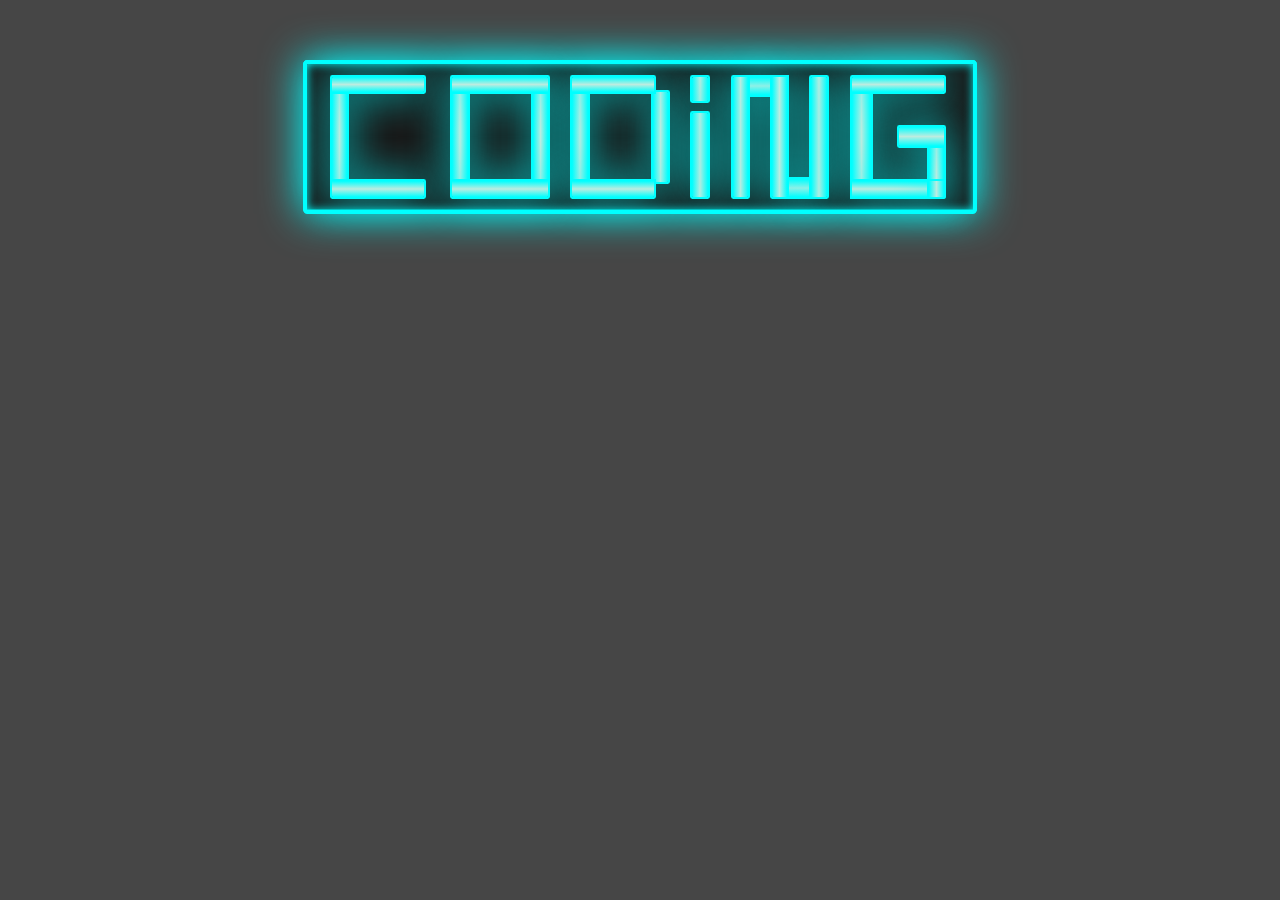
==== site-files/index.html @ 1e2966f9 "moved html and css into new site-files folder" ====
<!DOCTYPE html>
<!--
    Description:

        - A neon sign saying "coding" using only divs and flexbox to test the power of these features.
        Responsive design with a centered background; elements using units like vw, vh and percentage; and calc. 
        
    Knowledges applied:

        .divs to design the letters
        .flexbox to orient the elements, grid probably would be better, but I wanted to explore the power of flex divs
        .powerful colors to give it a neon kinda style
        .shadows to give it a neon kinda style
        .two containers to apply shadows in and out of them to give it a neon kinda style
        .gradient background inside the letters to give it a neon kinda style
        .round borders to make it look more aesthetic
        .responsive units to adjust the sign to whatever device's width and height it is dealing with, resize the window however you want, check it!
        .variables used to quickly select any color theme you want, just change them however you like, go on!
        .viewport meta tag to adjust the width according to the device's width
        .description meta tag to help browsers understand the content
        .link tag to add icon to the browser tab bar
        .and more
-->
<html lang="en">
    <head>
        <meta charset="utf-8">
        <meta name="viewport" content="width=device-width, initial-scale=1.0">
        <meta name="description" content="A neon sign using html and css to practice the 
        power of flex divs and colors.">
        <link rel="stylesheet" href="style.css">
        <link rel="icon" href="https://cdn-icons-png.flaticon.com/512/5300/5300285.png">
        <title>Neon Sign</title>
    </head>    
    <body>
        <div class="container"> <!--first div to create the outside shadow effect with 
            box-shadow css; it has the same properties of it's child-->
            <div class="container2"> <!--second div to create the inside shadow effect and 
                put the letters;-->
                <div class="c"> <!--main container where all parts of the letter will be-->                    
                    <div class="c1"></div>
                    <div class="c2"></div>
                    <div class="c3"></div>
                </div>
                <div class="o">
                    <div class="o1"></div>
                    <div class="o2"></div>
                    <div class="o3"></div>
                    <div class="o4"></div>
                </div>
                <div class="d">
                    <div class="d1"></div>
                    <div class="d2"></div>
                    <div class="d3"></div>
                    <div class="d4"></div>
                </div>
                <div class="i">
                    <div class="i1"></div>
                    <div class="i2"></div>
                </div>
                <div class="n">
                    <div class="n1"></div>
                    <div class="n2"></div>
                    <div class="n3"></div>
                    <div class="n4"></div>
                    <div class="n5"></div>
                </div>
                <div class="g">
                    <div class="g1"></div>
                    <div class="g2"></div>
                    <div class="g3">
                        <div class="g4"></div><!--put inside the g3 with a flex-end alignment so
                        it becomes proper positioned attached to the end of it-->
                    </div>
                    <div class="g5"></div>
                </div>
            </div>
        </div>
    </body>
</html>
---- site-files/style.css ----
/*variables for the neon colors*/
:root{
    --color1:cyan;
    --color2:#BCECE0;
    --color3:cyan;
}

html{
    box-sizing: border-box;
}

body{
    background:url(https://images.pexels.com/photos/3075993/pexels-photo-3075993.jpeg?auto=compress&cs=tinysrgb&w=1260&h=750&dpr=1);
    background-size:cover;
    background-repeat: no-repeat;
    background-attachment: fixed;
    background-position: center center;
    background-color: #464646;
}

/*box-shadow for outside neon glow*/
.container{
    background: rgba(10, 10, 10, 50%);
    height:7.5rem;
    min-height:100px;
    max-height:187px;
    width:50vw;
    min-width:360px;
    max-width:900px;
    margin:4em auto;
    padding:1%;
    display:flex;
    flex-direction: row;
    justify-content: space-around;
    outline: 4px solid var(--color3);
    box-shadow:0px 0px 40px 5px var(--color3);
    border-radius:0.1mm;
    z-index:999;
}

/*it has a min-width so the board doesn't become too small when resizing and 
also a max-height and width so it doesn't become too big; it is a flexbox
with row direction so the main axis is horizontal displaying the divs one after 
another from left to right; had to set the position to absolute to correct the 
positioning with top:0%; 50% opacity background for cool design; box shadow for 
inside neon glow*/
.container2{
    background: rgba(10, 10, 10, 50%);
    height:7.5rem;   
    min-height:100px;
    max-height:187px;
    width:50vw;
    min-width:360px;
    max-width:900px;
    margin:4em auto;
    padding:1%;
    display:flex;
    flex-direction: row;
    justify-content: space-around;
    outline: 4px solid var(--color3);
    box-shadow:inset 0px 0px 10px var(--color3);
    border-radius:0.1mm;
    z-index:999;
    position:absolute;
    top:0%;
}

 /*it is a flexbox with column direction, so the parts of the letters will be 
 displayed from top to bottom; put a center justification to help position the 
 .c2 div; for all it's children put an outline (thought it looked cooler than 
 borders) with proper border-radius; a linear-gradient background to give it a 
 neon look*/
.c{
    height:100%;
    width:15%;
    display:flex;
    flex-direction: column;
    justify-content: center;
}

.c1{
    background:linear-gradient(180deg,var(--color1),var(--color2),var(--color1));
    outline: 2px solid var(--color1);
    box-shadow:0px 0px 40px var(--color1);
    height:2vh;
    min-height:13%;
    width:11vw;
    max-width:96%;
    z-index:999;
    border-top-left-radius: 0.1mm;
    border-top-right-radius: 0.1mm;
    border-bottom-right-radius: 0.1mm;
}

.c2{
    background:linear-gradient(90deg,var(--color1),var(--color2),var(--color1));
    outline: 2px solid var(--color1);
    box-shadow:0px 0px 40px var(--color1);
    height:85%;
    width:1.1vw;
    min-width:16%;
}

.c3{
    background:linear-gradient(180deg,var(--color1),var(--color2),var(--color1));
    outline: 2px solid var(--color1);
    box-shadow:0px 0px 40px var(--color1);
    height:2vh;
    min-height:13%;
    width:11vw;
    max-width:96%;
    z-index:999;
    border-bottom-left-radius: 0.1mm;
    border-top-right-radius: 0.1mm;
    border-bottom-right-radius: 0.1mm;
}

.o{
    height:100%;
    width:15%;
    display:flex;
    flex-direction: column;
    justify-content: center;
}

.o1{
    background:linear-gradient(180deg,var(--color1),var(--color2),var(--color1));
    outline: 2px solid var(--color1);
    box-shadow:0px 0px 40px var(--color1);
    height:2vh;
    min-height:13%;
    width:11vw;
    max-width:100%;
    z-index:999;
    border-top-left-radius: 0.1mm;
    border-top-right-radius: 0.1mm;
}

.o2{
    background:linear-gradient(90deg,var(--color1),var(--color2),var(--color1));
    outline: 2px solid var(--color1);
    box-shadow:0px 0px 40px var(--color1);
    height:85%;
    width:1.1vw;
    min-width:16%;
}

.o3{
    background:linear-gradient(180deg,var(--color1),var(--color2),var(--color1));
    outline: 2px solid var(--color1);
    box-shadow:0px 0px 40px var(--color1);
    height:2vh;
    min-height:13%;
    width:11vw;
    max-width:100%;
    z-index:999;
    border-bottom-left-radius: 0.1mm;
    border-bottom-right-radius: 0.1mm;
}

/*had to set an absolute position to this last part of the letter because the 
main axis is vertical due to the flex-diretion of it's parent element, so it 
would be displayed under the .o3 div, not to the right-side of it*/
.o4{
    background:linear-gradient(90deg,var(--color1),var(--color2),var(--color1));
    outline: 2px solid var(--color1);
    box-shadow:0px 0px 40px var(--color1);
    height:12vh;
    min-height:72%;
    width:calc(8px + (35 - 8) * ((100vw - 360px) / (3840 - 360)));
    align-self: flex-end;
    position:absolute;
}

.d{
    height:100%;
    width:15%;
    display:flex;
    flex-direction: column;
    justify-content: center;
}

.d1{
    background:linear-gradient(180deg,var(--color1),var(--color2),var(--color1));
    outline: 2px solid var(--color1);
    box-shadow:0px 0px 40px var(--color1);
    height:2vh;
    min-height:13%;
    width:5.6vw;
    min-width:85%;
    z-index:999;
    border-top-left-radius: 0.1mm;
    border-top-right-radius: 0.1mm;
}

.d2{
    background:linear-gradient(90deg,var(--color1),var(--color2),var(--color1));
    outline: 2px solid var(--color1);
    box-shadow:0px 0px 40px var(--color1);
    height:85%;
    width:1.1vw;
    min-width:16%;
}

.d3{
    background:linear-gradient(180deg,var(--color1),var(--color2),var(--color1));
    outline: 2px solid var(--color1);
    box-shadow:0px 0px 40px var(--color1);
    height:2vh;
    min-height:13%;
    width:5.6vw;
    min-width:85%;
    z-index:999;
    border-bottom-left-radius: 0.1mm;
    border-bottom-right-radius: 0.1mm;
}

/*had to set an absolute position to this last part of the letter because the 
main axis it vertical due to the flex-diretion of it's parent element, so it 
would be displayed under the .o3 div, not to the right-side of it*/
.d4{
    background:linear-gradient(90deg,var(--color1),var(--color2),var(--color1));
    outline: 2px solid var(--color1);
    box-shadow:0px 0px 40px var(--color1);
    height:calc(80px + (120 - 80) * ((100vw - 360px) / (3840 - 360)));
    width:calc(8px + (35 - 8) * ((100vw - 360px) / (3840 - 360)));
    align-self: flex-end;
    position:absolute;
    border-top-right-radius: 0.1mm;
    border-bottom-right-radius: 0.1mm;
}

.i{
    height:100%;
    display:flex;
    flex-direction: column;
    justify-content: center; 
    gap:10%;
}

.i1{
    background:linear-gradient(90deg,var(--color1),var(--color2),var(--color1));
    outline: 2px solid var(--color1);
    box-shadow:0px 0px 40px var(--color1);
    height:3vh;
    min-height:20%;
    width:calc(8px + (35 - 8) * ((100vw - 360px) / (3840 - 360)));
    min-width:16%;
    border-top-left-radius: 0.1mm;
    border-top-right-radius: 0.1mm;
    border-bottom-right-radius: 0.1mm;
    border-bottom-left-radius:0.1mm;
}

.i2{
    background:linear-gradient(90deg,var(--color1),var(--color2),var(--color1));
    outline: 2px solid var(--color1);
    box-shadow:0px 0px 40px var(--color1);
    height:15vh;
    min-height:70%;
    width:calc(8px + (35 - 8) * ((100vw - 360px) / (3840 - 360)));
    min-width:16%;
    border-top-left-radius: 0.1mm;
    border-top-right-radius: 0.1mm;
    border-bottom-right-radius: 0.1mm;
    border-bottom-left-radius:0.1mm;
}

/*the only letter that has a row direction, because it is better to set the 
position of the N design divs*/
.n{
    height:100%;
    width:15%;
    display:flex;
    flex-direction: row;
    justify-content: center;
    align-items:center;
}

.n1{
    background:linear-gradient(90deg,var(--color1),var(--color2),var(--color1));
    outline: 2px solid var(--color1);
    box-shadow:0px 0px 40px var(--color1);
    height:calc(120px + (122 - 120) * ((100vw - 360px) / (3840 - 360)));
    width:1.1vw;
    min-width:16%;
    z-index:999;
    border-top-left-radius: 0.1mm;
    border-bottom-right-radius: 0.1mm;
    border-bottom-left-radius:0.1mm;
}

.n2{
    background:linear-gradient(180deg,var(--color1),var(--color2),var(--color1));
    outline: 2px solid var(--color1);
    box-shadow:0px 0px 40px var(--color1);
    height:2vh;
    min-height:13%;
    width:1.5vw;
    min-width:25%;
    max-width:35%;
    align-self:flex-start;
}

.n3{
    background:linear-gradient(90deg,var(--color1),var(--color2),var(--color1));
    outline: 2px solid var(--color1);
    box-shadow:0px 0px 40px var(--color1);
    height:calc(120px + (122 - 120) * ((100vw - 360px) / (3840 - 360)));
    width:1.1vw;
    min-width:16%;
    z-index:999;
    border-top-left-radius: 0.1mm;
    border-bottom-left-radius:0.1mm;
}

.n4{
    background:linear-gradient(180deg,var(--color1),var(--color2),var(--color1));
    outline: 2px solid var(--color1);
    box-shadow:0px 0px 40px var(--color1);
    height:2vh;
    min-height:13%;
    width:1.5vw;
    min-width:25%;
    max-width:35%;
    align-self:flex-end;
}

.n5{
    background:linear-gradient(90deg,var(--color1),var(--color2),var(--color1));
    outline: 2px solid var(--color1);
    box-shadow:0px 0px 40px var(--color1);
    height:calc(120px + (122 - 120) * ((100vw - 360px) / (3840 - 360)));
    width:1.1vw;
    min-width:16%;
    border-top-left-radius: 0.1mm;
    border-top-right-radius: 0.1mm;
    border-bottom-right-radius: 0.1mm;
}

.g{
    height:100%;
    width:15%;
    display:flex;
    flex-direction: column;
    justify-content: center;
}

.g1{
    background:linear-gradient(180deg,var(--color1),var(--color2),var(--color1));
    outline: 2px solid var(--color1);
    box-shadow:0px 0px 40px var(--color1);
    height:2vh;
    min-height:13%;
    width:11vw;
    max-width:96%;
    z-index:999;
    border-top-left-radius: 0.1mm;
    border-top-right-radius: 0.1mm;
    border-bottom-right-radius: 0.1mm;
}

.g2{
    background:linear-gradient(90deg,var(--color1),var(--color2),var(--color1));
    outline: 2px solid var(--color1);
    box-shadow:0px 0px 40px var(--color1);
    height:calc(120px + (122 - 120) * ((100vw - 360px) / (3840 - 360)));
    max-height:85%;
    width:1.1vw;
    min-width:20%;
}

.g3{
    background:linear-gradient(180deg,var(--color1),var(--color2),var(--color1));
    outline: 2px solid var(--color1);
    box-shadow:0px 0px 40px var(--color1);
    height:2vh;
    min-height:13%;
    width:11vw;
    max-width:96%;
    display: flex;
    justify-content: flex-end;
    z-index:999;
    border-bottom-right-radius: 0.1mm;
}

.g4{
    background:linear-gradient(90deg,var(--color1),var(--color2),var(--color1));
    outline: 2px solid var(--color1);
    box-shadow:0px 0px 40px var(--color1);
    height:calc(50px + (60 - 50) * ((100vw - 360px) / (3840 - 360)));
    width:1.1vw;
    min-width:16%;
    align-self: flex-end;
    border-bottom-right-radius:0.1mm;
}

/*set an absolute position so it becomes visible inside it's parent element; set 
a little margin-right to align the end of it with it's brothers*/
.g5{
    background:linear-gradient(180deg,var(--color1),var(--color2),var(--color1));
    outline: 2px solid var(--color1);
    box-shadow:0px 0px 40px var(--color1);
    height:2vh;
    min-height:13%;
    width:3.5vw;
    position:absolute;
    align-self: flex-end;
    margin-right: calc(100%/180);
    z-index:999;
    border-top-left-radius: 0.1mm;
    border-top-right-radius: 0.1mm;
    border-bottom-left-radius:0.1mm;
}
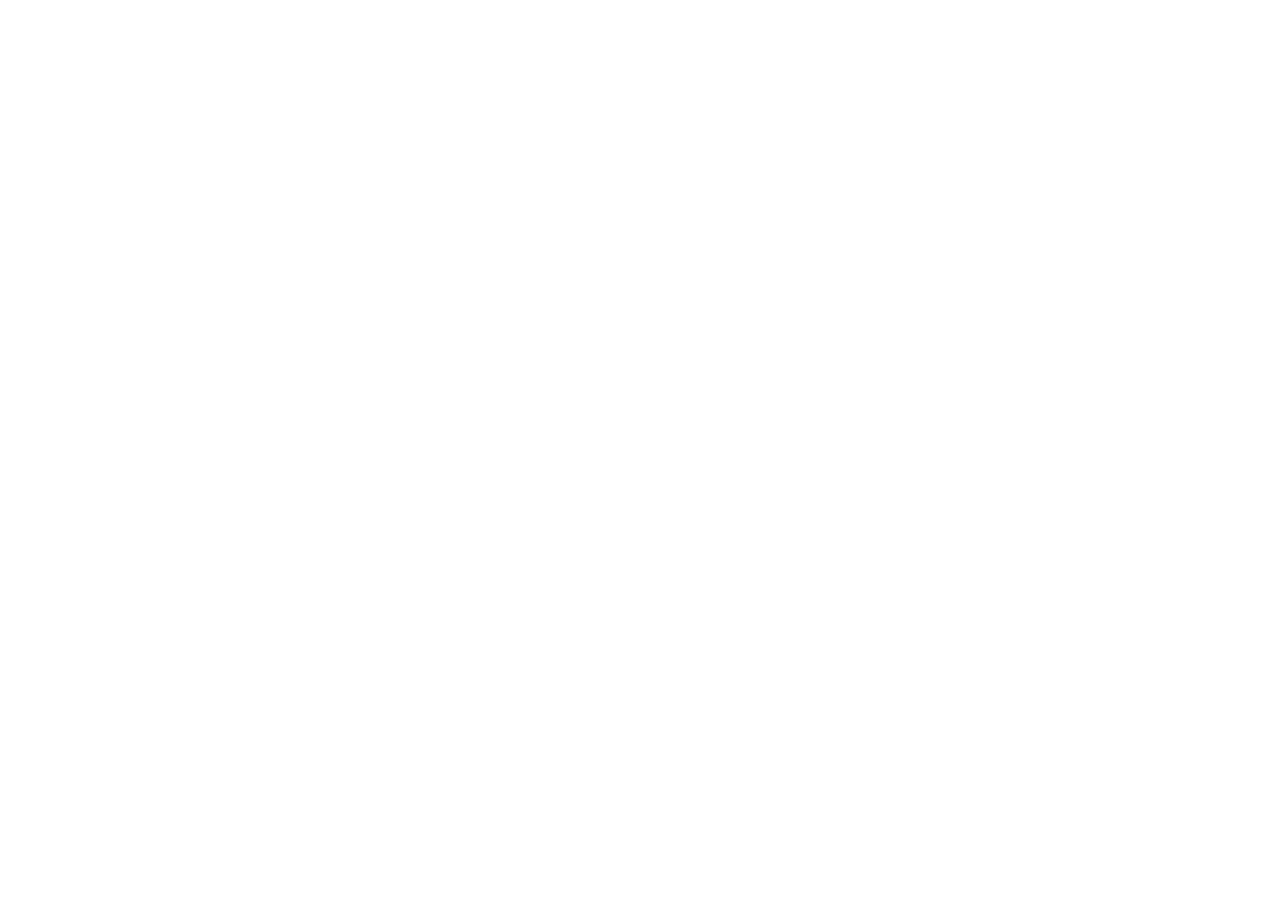
==== commit 9fb636ba: "Fixed link style rel" ====
--- a/site-files/index.html
+++ b/site-files/index.html
@@ -27,7 +27,7 @@
         <meta name="viewport" content="width=device-width, initial-scale=1.0">
         <meta name="description" content="A neon sign using html and css to practice the 
         power of flex divs and colors.">
-        <link rel="stylesheet" href="style.css">
+        <link rel="stylesheet" href="site-files/style.css">
         <link rel="icon" href="https://cdn-icons-png.flaticon.com/512/5300/5300285.png">
         <title>Neon Sign</title>
     </head>    
@@ -76,4 +76,4 @@
             </div>
         </div>
     </body>
-</html>+</html>
